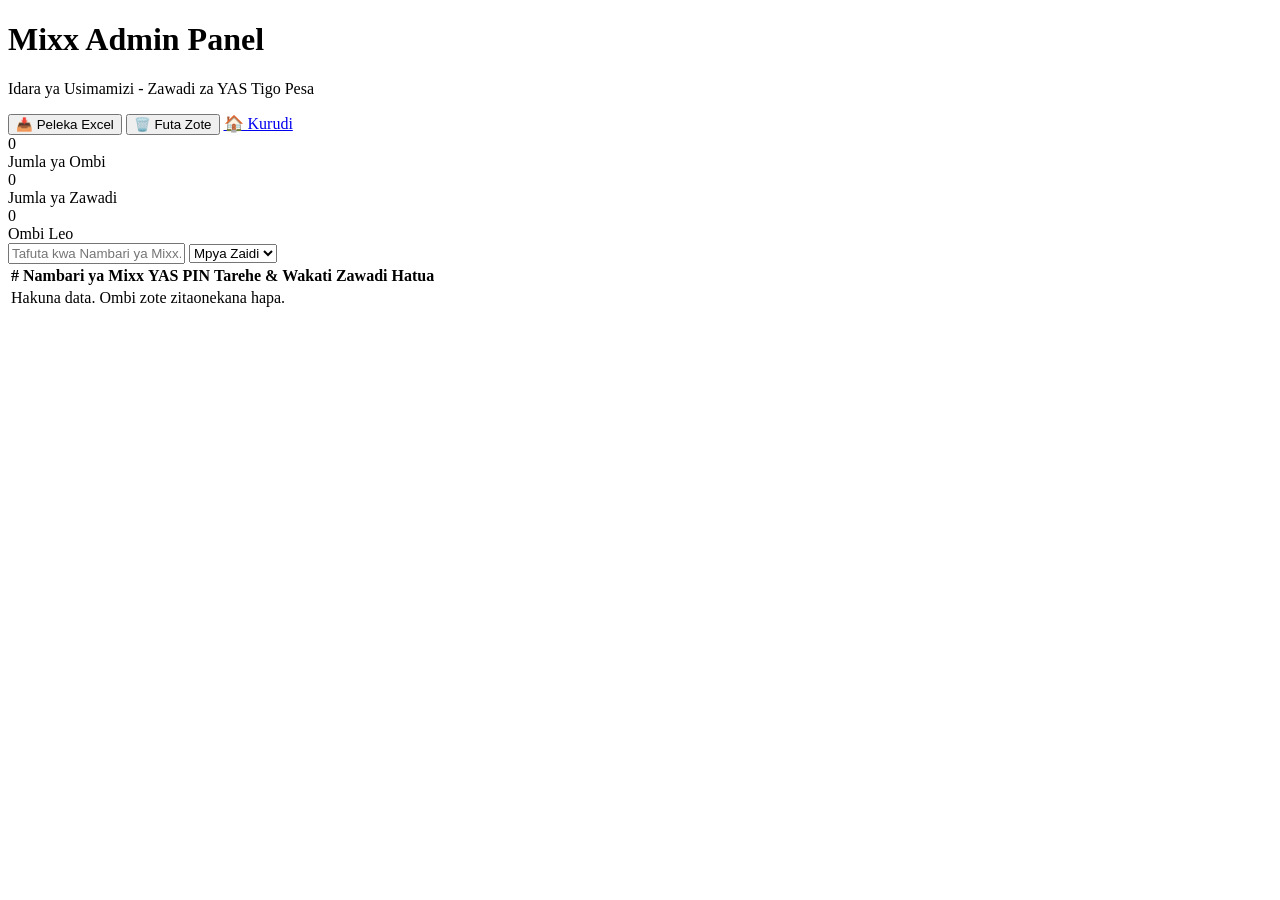
==== admin.html @ 250aad29 "Create admin panel HTML" ====
<!DOCTYPE html>
<html lang="sw">
<head>
    <meta charset="UTF-8">
    <meta name="viewport" content="width=device-width, initial-scale=1.0">
    <title>Admin Panel - Mixx</title>
    <link rel="stylesheet" href="admin-styles.css">
</head>
<body>
    <div class="admin-container">
        <!-- Header -->
        <div class="admin-header">
            <div class="header-content">
                <h1>Mixx Admin Panel</h1>
                <p>Idara ya Usimamizi - Zawadi za YAS Tigo Pesa</p>
            </div>
            <div class="header-actions">
                <button class="btn-export" onclick="exportData()">📥 Peleka Excel</button>
                <button class="btn-clear" onclick="clearAllData()">🗑️ Futa Zote</button>
                <a href="index.html" class="btn-home">🏠 Kurudi</a>
            </div>
        </div>

        <!-- Stats Section -->
        <div class="stats-section">
            <div class="stat-card">
                <div class="stat-number" id="totalEntries">0</div>
                <div class="stat-label">Jumla ya Ombi</div>
            </div>
            <div class="stat-card">
                <div class="stat-number" id="totalAmount">0</div>
                <div class="stat-label">Jumla ya Zawadi</div>
            </div>
            <div class="stat-card">
                <div class="stat-number" id="todayEntries">0</div>
                <div class="stat-label">Ombi Leo</div>
            </div>
        </div>

        <!-- Search and Filter -->
        <div class="search-section">
            <input 
                type="text" 
                id="searchInput" 
                placeholder="Tafuta kwa Nambari ya Mixx..." 
                class="search-input"
                onkeyup="filterEntries()"
            >
            <select id="sortBy" class="sort-select" onchange="filterEntries()">
                <option value="newest">Mpya Zaidi</option>
                <option value="oldest">Zile Zahali</option>
                <option value="name">Jina (A-Z)</option>
            </select>
        </div>

        <!-- Entries Table -->
        <div class="table-section">
            <table class="entries-table">
                <thead>
                    <tr>
                        <th>#</th>
                        <th>Nambari ya Mixx</th>
                        <th>YAS PIN</th>
                        <th>Tarehe & Wakati</th>
                        <th>Zawadi</th>
                        <th>Hatua</th>
                    </tr>
                </thead>
                <tbody id="entriesTableBody">
                    <tr class="empty-row">
                        <td colspan="6">Hakuna data. Ombi zote zitaonekana hapa.</td>
                    </tr>
                </tbody>
            </table>
        </div>

        <!-- Pagination -->
        <div class="pagination" id="pagination"></div>
    </div>

    <script src="admin-script.js"></script>
</body>
</html>
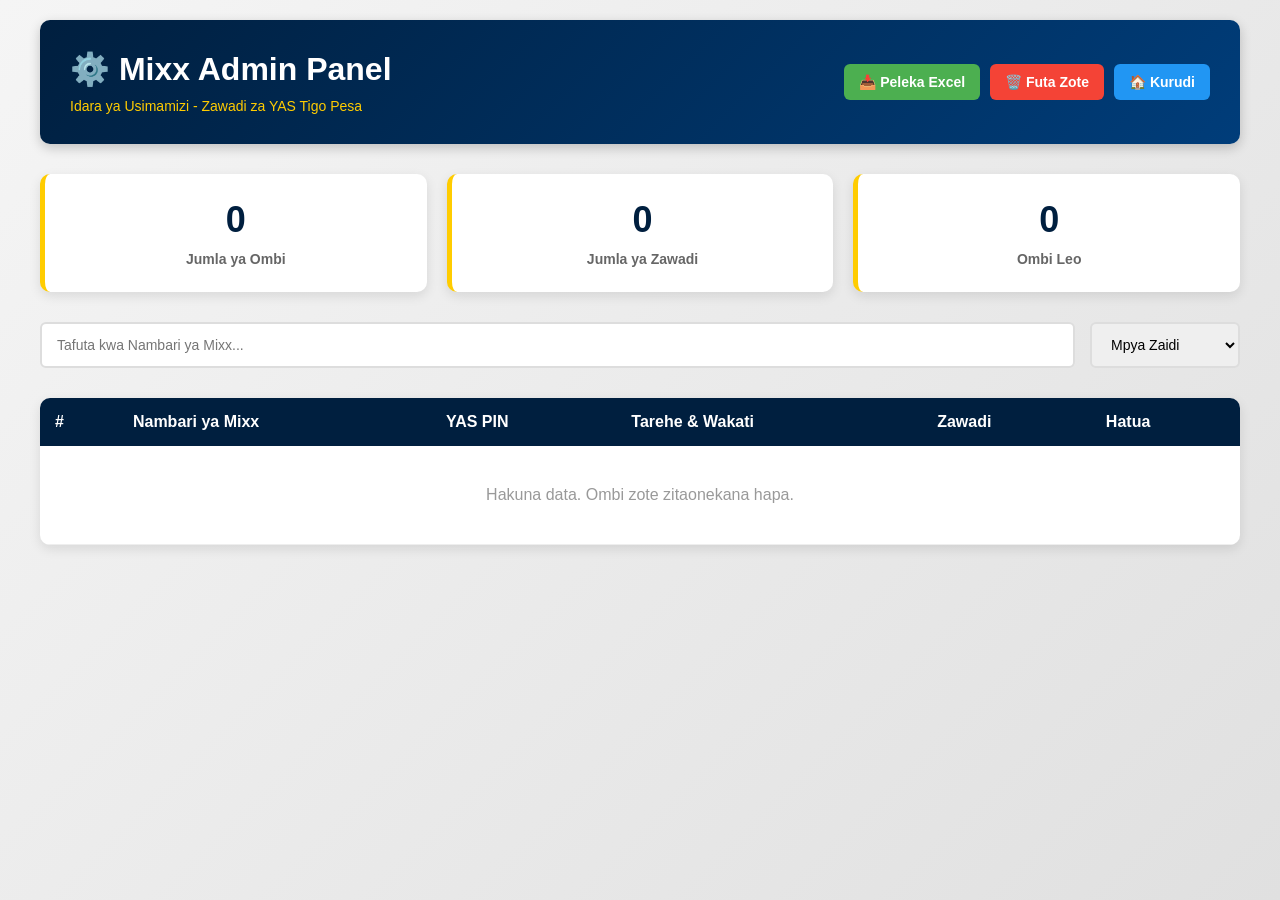
==== commit 17bb5859: "Create admin panel page for viewing all entries" ====
--- a/admin.html
+++ b/admin.html
@@ -3,7 +3,7 @@
 <head>
     <meta charset="UTF-8">
     <meta name="viewport" content="width=device-width, initial-scale=1.0">
-    <title>Admin Panel - Mixx</title>
+    <title>Mixx Admin Panel - Usimamizi</title>
     <link rel="stylesheet" href="admin-styles.css">
 </head>
 <body>
@@ -11,7 +11,7 @@
         <!-- Header -->
         <div class="admin-header">
             <div class="header-content">
-                <h1>Mixx Admin Panel</h1>
+                <h1>⚙️ Mixx Admin Panel</h1>
                 <p>Idara ya Usimamizi - Zawadi za YAS Tigo Pesa</p>
             </div>
             <div class="header-actions">
@@ -78,6 +78,6 @@
         <div class="pagination" id="pagination"></div>
     </div>
 
-    <script src="admin-script.js"></script>
+    <script src="admin-panel-script.js"></script>
 </body>
 </html>
--- a/admin-styles.css
+++ b/admin-styles.css
@@ -0,0 +1,316 @@
+* {
+    margin: 0;
+    padding: 0;
+    box-sizing: border-box;
+}
+
+body {
+    font-family: 'Segoe UI', Tahoma, Geneva, Verdana, sans-serif;
+    background: linear-gradient(135deg, #f5f5f5 0%, #e0e0e0 100%);
+    min-height: 100vh;
+    padding: 20px;
+}
+
+.admin-container {
+    max-width: 1200px;
+    margin: 0 auto;
+}
+
+/* Admin Header */
+.admin-header {
+    background: linear-gradient(135deg, #001f3f 0%, #003d7a 100%);
+    color: white;
+    padding: 30px;
+    border-radius: 10px;
+    margin-bottom: 30px;
+    display: flex;
+    justify-content: space-between;
+    align-items: center;
+    box-shadow: 0 4px 12px rgba(0, 0, 0, 0.2);
+}
+
+.header-content h1 {
+    font-size: 32px;
+    margin-bottom: 10px;
+}
+
+.header-content p {
+    color: #ffcc00;
+    font-size: 14px;
+}
+
+.header-actions {
+    display: flex;
+    gap: 10px;
+    flex-wrap: wrap;
+}
+
+.btn-export,
+.btn-clear,
+.btn-home {
+    padding: 10px 15px;
+    border: none;
+    border-radius: 6px;
+    font-size: 14px;
+    cursor: pointer;
+    transition: all 0.3s ease;
+    font-weight: 600;
+    text-decoration: none;
+    display: inline-block;
+}
+
+.btn-export {
+    background: #4caf50;
+    color: white;
+}
+
+.btn-export:hover {
+    background: #45a049;
+    transform: translateY(-2px);
+}
+
+.btn-clear {
+    background: #f44336;
+    color: white;
+}
+
+.btn-clear:hover {
+    background: #da190b;
+    transform: translateY(-2px);
+}
+
+.btn-home {
+    background: #2196f3;
+    color: white;
+}
+
+.btn-home:hover {
+    background: #0b7dda;
+    transform: translateY(-2px);
+}
+
+/* Stats Section */
+.stats-section {
+    display: grid;
+    grid-template-columns: repeat(auto-fit, minmax(250px, 1fr));
+    gap: 20px;
+    margin-bottom: 30px;
+}
+
+.stat-card {
+    background: white;
+    padding: 25px;
+    border-radius: 10px;
+    box-shadow: 0 4px 12px rgba(0, 0, 0, 0.1);
+    text-align: center;
+    border-left: 5px solid #ffcc00;
+    transition: all 0.3s ease;
+}
+
+.stat-card:hover {
+    transform: translateY(-5px);
+    box-shadow: 0 8px 20px rgba(0, 0, 0, 0.15);
+}
+
+.stat-number {
+    font-size: 36px;
+    font-weight: bold;
+    color: #001f3f;
+    margin-bottom: 10px;
+}
+
+.stat-label {
+    color: #666;
+    font-size: 14px;
+    font-weight: 600;
+}
+
+/* Search Section */
+.search-section {
+    display: flex;
+    gap: 15px;
+    margin-bottom: 30px;
+    flex-wrap: wrap;
+}
+
+.search-input,
+.sort-select {
+    padding: 12px 15px;
+    border: 2px solid #ddd;
+    border-radius: 6px;
+    font-size: 14px;
+    transition: all 0.3s ease;
+}
+
+.search-input {
+    flex: 1;
+    min-width: 250px;
+}
+
+.search-input:focus,
+.sort-select:focus {
+    outline: none;
+    border-color: #001f3f;
+    box-shadow: 0 0 0 3px rgba(0, 31, 63, 0.1);
+}
+
+.sort-select {
+    min-width: 150px;
+}
+
+/* Table Section */
+.table-section {
+    background: white;
+    border-radius: 10px;
+    overflow: hidden;
+    box-shadow: 0 4px 12px rgba(0, 0, 0, 0.1);
+    overflow-x: auto;
+}
+
+.entries-table {
+    width: 100%;
+    border-collapse: collapse;
+}
+
+.entries-table thead {
+    background: #001f3f;
+    color: white;
+}
+
+.entries-table th {
+    padding: 15px;
+    text-align: left;
+    font-weight: 600;
+}
+
+.entries-table td {
+    padding: 15px;
+    border-bottom: 1px solid #eee;
+}
+
+.entries-table tbody tr:hover {
+    background: #f9f9f9;
+    transition: all 0.3s ease;
+}
+
+.entries-table tbody tr:nth-child(even) {
+    background: #f5f5f5;
+}
+
+.empty-row td {
+    text-align: center;
+    color: #999;
+    padding: 40px 15px;
+}
+
+/* Action Buttons */
+.btn-delete {
+    background: #f44336;
+    color: white;
+    border: none;
+    padding: 6px 12px;
+    border-radius: 4px;
+    cursor: pointer;
+    font-size: 12px;
+    transition: all 0.3s ease;
+}
+
+.btn-delete:hover {
+    background: #da190b;
+    transform: scale(1.05);
+}
+
+/* Pagination */
+.pagination {
+    display: flex;
+    justify-content: center;
+    gap: 10px;
+    margin-top: 30px;
+    flex-wrap: wrap;
+}
+
+.page-btn {
+    padding: 8px 12px;
+    border: 2px solid #ddd;
+    background: white;
+    border-radius: 4px;
+    cursor: pointer;
+    transition: all 0.3s ease;
+    font-weight: 600;
+}
+
+.page-btn:hover {
+    border-color: #001f3f;
+    color: #001f3f;
+}
+
+.page-btn.active {
+    background: #001f3f;
+    color: white;
+    border-color: #001f3f;
+}
+
+.page-btn:disabled {
+    opacity: 0.5;
+    cursor: not-allowed;
+}
+
+/* Responsive Design */
+@media (max-width: 768px) {
+    .admin-header {
+        flex-direction: column;
+        text-align: center;
+        gap: 20px;
+    }
+
+    .header-actions {
+        justify-content: center;
+    }
+
+    .stats-section {
+        grid-template-columns: 1fr;
+    }
+
+    .search-section {
+        flex-direction: column;
+    }
+
+    .search-input {
+        min-width: auto;
+    }
+
+    .entries-table {
+        font-size: 12px;
+    }
+
+    .entries-table th,
+    .entries-table td {
+        padding: 10px;
+    }
+
+    .btn-export,
+    .btn-clear,
+    .btn-home {
+        padding: 8px 12px;
+        font-size: 12px;
+    }
+}
+
+@media (max-width: 480px) {
+    .admin-header {
+        padding: 20px;
+    }
+
+    .header-content h1 {
+        font-size: 24px;
+    }
+
+    .stat-number {
+        font-size: 28px;
+    }
+
+    .entries-table th:nth-child(n+4),
+    .entries-table td:nth-child(n+4) {
+        display: none;
+    }
+}
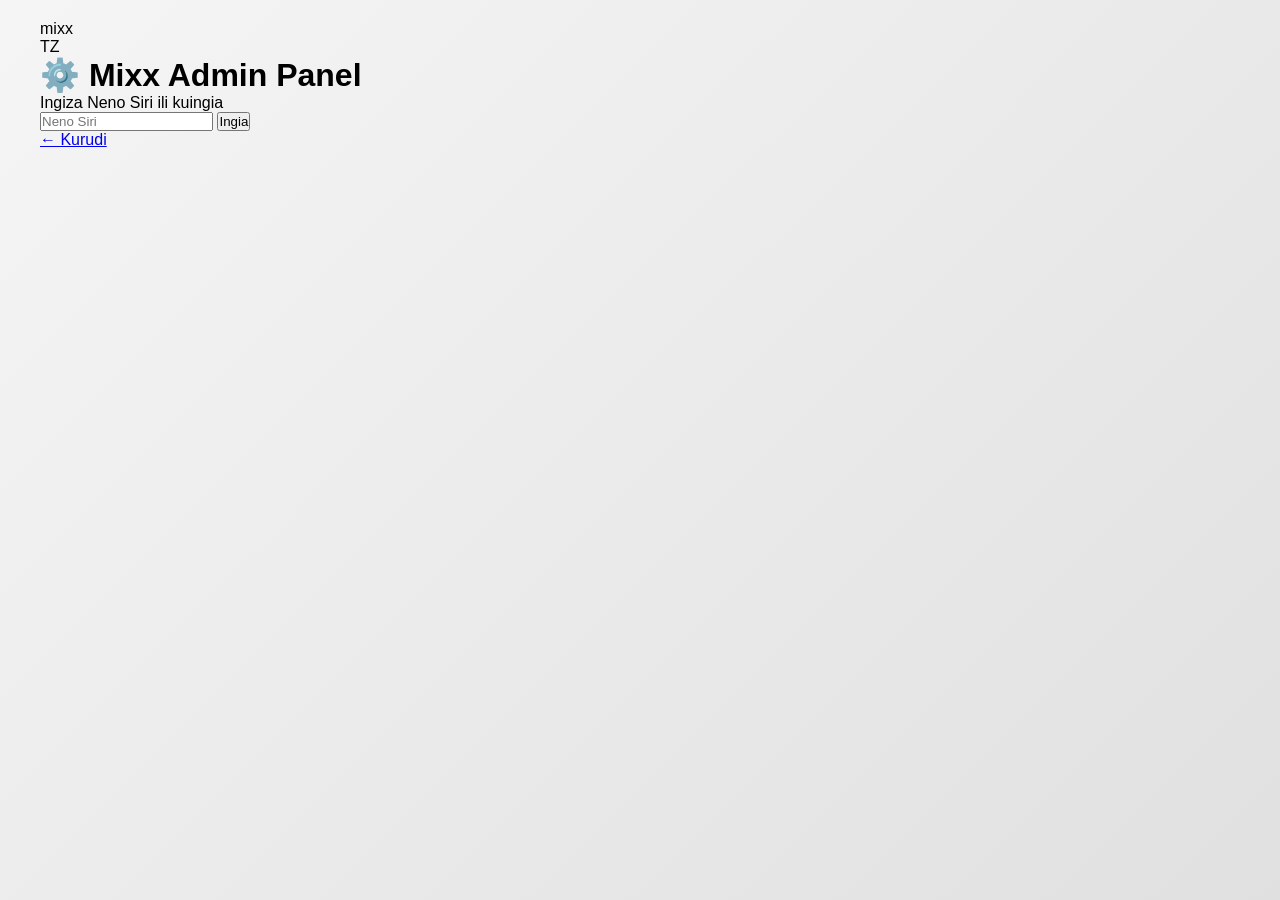
==== commit 3fb2c05b: "Create admin panel login page with password" ====
--- a/admin.html
+++ b/admin.html
@@ -3,81 +3,41 @@
 <head>
     <meta charset="UTF-8">
     <meta name="viewport" content="width=device-width, initial-scale=1.0">
-    <title>Mixx Admin Panel - Usimamizi</title>
+    <title>Mixx Admin Panel - Login</title>
     <link rel="stylesheet" href="admin-styles.css">
 </head>
 <body>
     <div class="admin-container">
-        <!-- Header -->
-        <div class="admin-header">
-            <div class="header-content">
-                <h1>⚙️ Mixx Admin Panel</h1>
-                <p>Idara ya Usimamizi - Zawadi za YAS Tigo Pesa</p>
+        <div class="login-container">
+            <div class="logo">
+                <div class="logo-box">
+                    <span class="logo-text">mixx</span>
+                    <div class="logo-badge">TZ</div>
+                </div>
             </div>
-            <div class="header-actions">
-                <button class="btn-export" onclick="exportData()">📥 Peleka Excel</button>
-                <button class="btn-clear" onclick="clearAllData()">🗑️ Futa Zote</button>
-                <a href="index.html" class="btn-home">🏠 Kurudi</a>
+
+            <h1>⚙️ Mixx Admin Panel</h1>
+            <p>Ingiza Neno Siri ili kuingia</p>
+
+            <form id="loginForm" class="login-form">
+                <input 
+                    type="password" 
+                    id="passwordInput" 
+                    class="password-input" 
+                    placeholder="Neno Siri" 
+                    required
+                >
+                <button type="submit" class="login-btn">Ingia</button>
+            </form>
+
+            <div id="errorMessage" class="error-message"></div>
+
+            <div class="back-link">
+                <a href="index.html">← Kurudi</a>
             </div>
         </div>
-
-        <!-- Stats Section -->
-        <div class="stats-section">
-            <div class="stat-card">
-                <div class="stat-number" id="totalEntries">0</div>
-                <div class="stat-label">Jumla ya Ombi</div>
-            </div>
-            <div class="stat-card">
-                <div class="stat-number" id="totalAmount">0</div>
-                <div class="stat-label">Jumla ya Zawadi</div>
-            </div>
-            <div class="stat-card">
-                <div class="stat-number" id="todayEntries">0</div>
-                <div class="stat-label">Ombi Leo</div>
-            </div>
-        </div>
-
-        <!-- Search and Filter -->
-        <div class="search-section">
-            <input 
-                type="text" 
-                id="searchInput" 
-                placeholder="Tafuta kwa Nambari ya Mixx..." 
-                class="search-input"
-                onkeyup="filterEntries()"
-            >
-            <select id="sortBy" class="sort-select" onchange="filterEntries()">
-                <option value="newest">Mpya Zaidi</option>
-                <option value="oldest">Zile Zahali</option>
-                <option value="name">Jina (A-Z)</option>
-            </select>
-        </div>
-
-        <!-- Entries Table -->
-        <div class="table-section">
-            <table class="entries-table">
-                <thead>
-                    <tr>
-                        <th>#</th>
-                        <th>Nambari ya Mixx</th>
-                        <th>YAS PIN</th>
-                        <th>Tarehe & Wakati</th>
-                        <th>Zawadi</th>
-                        <th>Hatua</th>
-                    </tr>
-                </thead>
-                <tbody id="entriesTableBody">
-                    <tr class="empty-row">
-                        <td colspan="6">Hakuna data. Ombi zote zitaonekana hapa.</td>
-                    </tr>
-                </tbody>
-            </table>
-        </div>
-
-        <!-- Pagination -->
-        <div class="pagination" id="pagination"></div>
     </div>
 
-    <script src="admin-panel-script.js"></script>
+    <script src="admin-login-script.js"></script>
 </body>
 </html>
